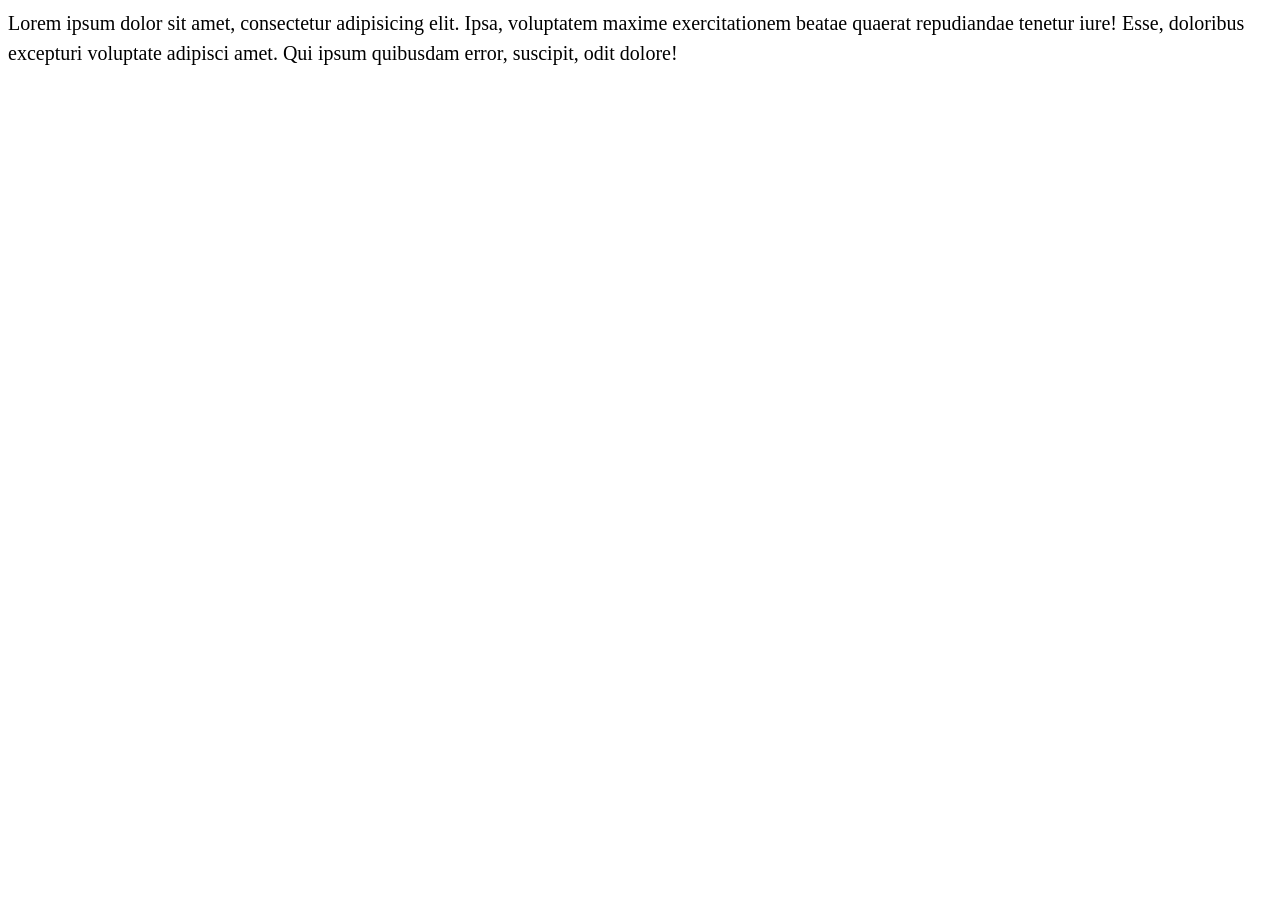
==== index2.html @ ff3eedc2 "Line Height" ====
<!DOCTYPE html>
<html lang="en" dir="ltr">

<head>
  <meta charset="utf-8">
  <title></title>
  <link rel="stylesheet" href="css2.css">
</head>

<body>
  <div>Lorem ipsum dolor sit amet, consectetur adipisicing elit. Ipsa, voluptatem maxime exercitationem beatae quaerat repudiandae tenetur iure! Esse, doloribus excepturi voluptate adipisci amet. Qui ipsum quibusdam error, suscipit, odit dolore!</div>
</body>

</html>
---- css2.css ----
body {
  font-size: 20px;
  /* line-height: 20px;
  line-height: 1em;
  line-height: 1.5rem; */
  line-height: 1.5;
}

h1, h2, p, ul, ol {
  margin-bottom: 1.5rem;
}

.button {
  display: inline-block;
  padding: 0.75em 1.5em;
}
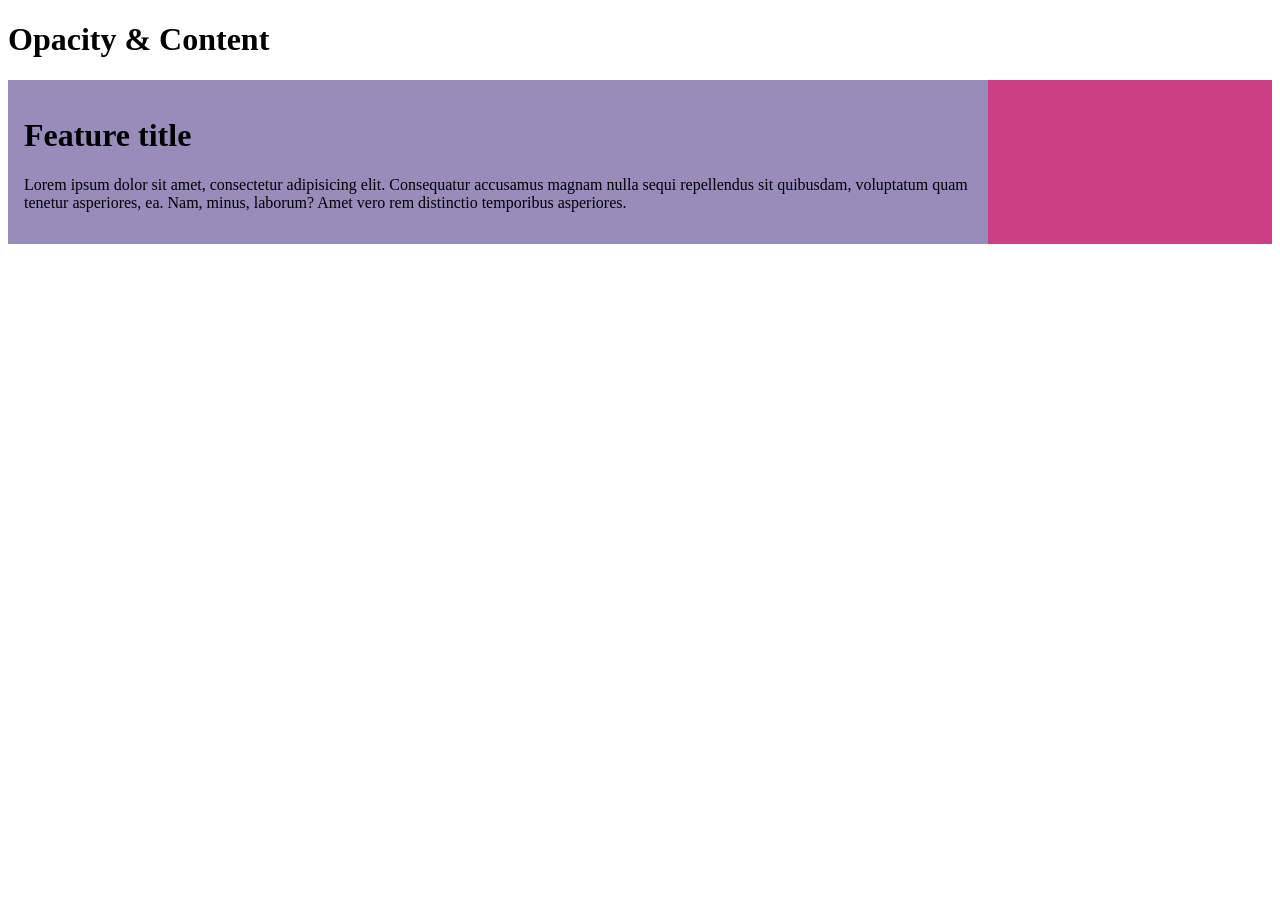
==== commit 8f27beab: "Opacity" ====
--- a/index2.html
+++ b/index2.html
@@ -4,11 +4,17 @@
 <head>
   <meta charset="utf-8">
   <title></title>
-  <link rel="stylesheet" href="css2.css">
+  <link rel="stylesheet" href="style2.css">
 </head>
 
 <body>
-  <div>Lorem ipsum dolor sit amet, consectetur adipisicing elit. Ipsa, voluptatem maxime exercitationem beatae quaerat repudiandae tenetur iure! Esse, doloribus excepturi voluptate adipisci amet. Qui ipsum quibusdam error, suscipit, odit dolore!</div>
+  <h1>Opacity & Content</h1>
+  <div class="box">
+    <div class="feature">
+      <h1>Feature title</h1>
+      <p>Lorem ipsum dolor sit amet, consectetur adipisicing elit. Consequatur accusamus magnam nulla sequi repellendus sit quibusdam, voluptatum quam tenetur asperiores, ea. Nam, minus, laborum? Amet vero rem distinctio temporibus asperiores.</p>
+    </div>
+  </div>
 </body>
 
 </html>
--- a/style2.css
+++ b/style2.css
@@ -0,0 +1,14 @@
+.box {
+  background: #CC3F85;
+}
+
+.feature {
+  width: 75%;
+  background: rgba(102, 217, 239, 0.5);
+  padding: 1em;
+  /* opacity: 0.5; */
+}
+
+/* .feature p {
+  opacity: 1;
+} */
